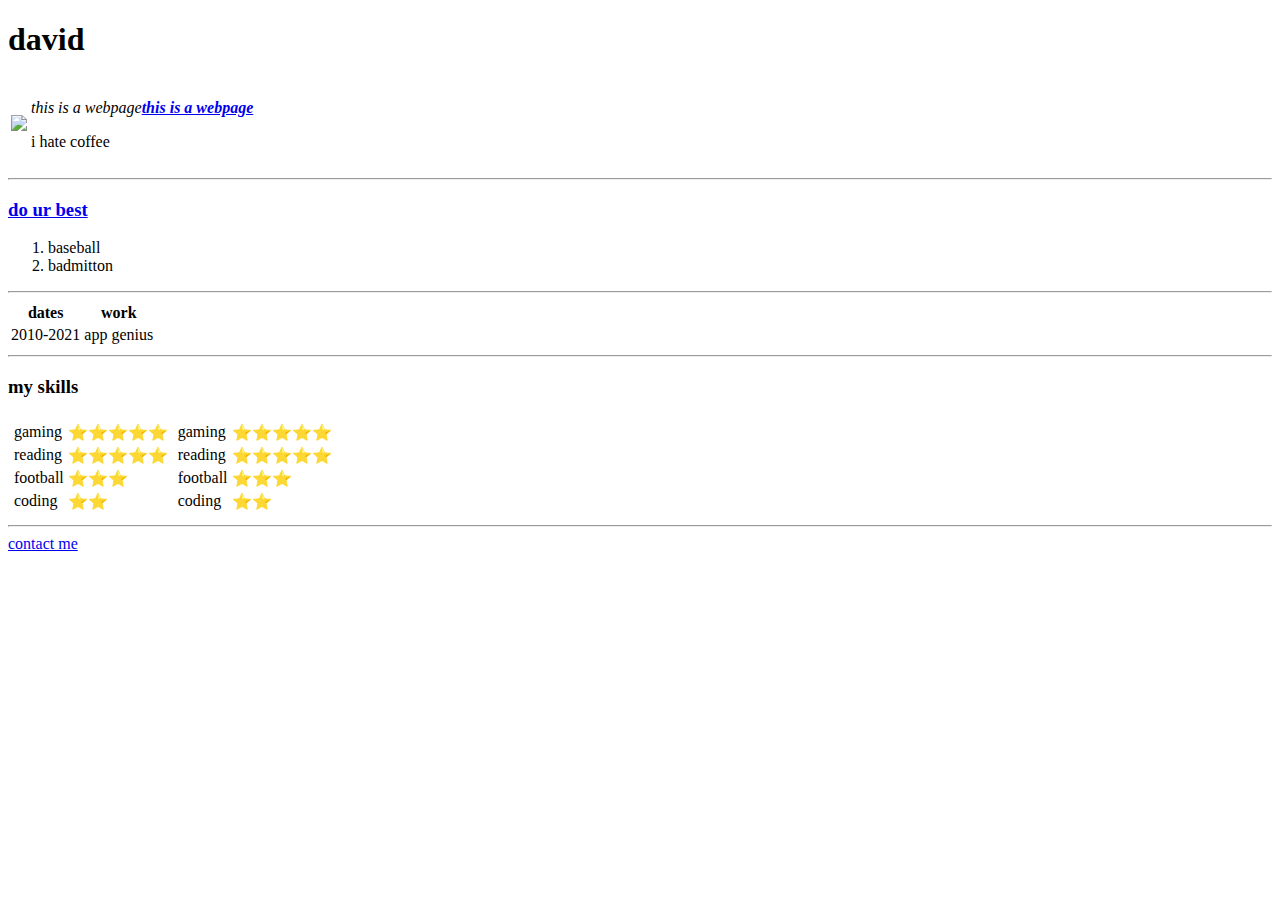
==== index.html @ f0d88fb4 "Add files via upload" ====
<!DOCTYPE html>
<html>
    <head>
        <meta charset="utf-8">
        <title>david's web page</title>
        <link rel="stylesheet" href="/FeedbackHub/style.css">
    </head>
    <body>
        <h1>david</h1>
        <table>
            <tr>
                <td><img src="https://encrypted-tbn0.gstatic.com/images?q=tbn:ANd9GcRv4UK-VacVrppny4aGjzhWStSrcsP_6A1UdFvRLCMg&s"></td>
                <td>
                    <p><em>this is a webpage<strong><a href="https://www.udemy.com/user/4b4368a3-b5c8-4529-aa65-2056ec31f37e/">this is a webpage</a></strong></em></p>
                    <p>i hate coffee</p></td>
            </tr>
        </table>

        <hr>
       <h3> <a href="do ur best.html">do ur best</a></h3>
        <OL>
            <li>baseball</li>
            <li>badmitton</li>
        </OL>
        <hr>
        <table>
            <thead>
                <tr>
                    <th>dates</th>
                    <th>work</th>
                </tr>
            </thead>
            <tbody>
                <tr>
                    <td>2010-2021</td>
                    <td>app genius</td>
                </tr>

            </tbody>
        </table>
        <hr>
        <h3>my skills</h3>
        <table>
            <tr>
                <td>       
                 <table>
                    <tr>
                        <td>gaming</td>
                        <td>⭐⭐⭐⭐⭐</td>
                    </tr>
                    <tr>
                        <td>reading</td>
                        <td>⭐⭐⭐⭐⭐</td>
                    </tr>
                    <tr>
                        <td>football</td>
                        <td>⭐⭐⭐</td>
                    </tr>
                    <tr>
                        <td>coding</td>
                        <td>⭐⭐</td>
                    </tr>
                </table>
            </td>
            <td>       
                 <table>
                    <tr>
                        <td>gaming</td>
                        <td>⭐⭐⭐⭐⭐</td>
                    </tr>
                    <tr>
                        <td>reading</td>
                        <td>⭐⭐⭐⭐⭐</td>
                    </tr>
                    <tr>
                        <td>football</td>
                        <td>⭐⭐⭐</td>
                    </tr>
                    <tr>
                        <td>coding</td>
                        <td>⭐⭐</td>
                    </tr>
                </table>
            </td>
            </tr>
        </table>
        <hr>
        <a href="do ur best.html">contact me </a> 

    </body>
</html>
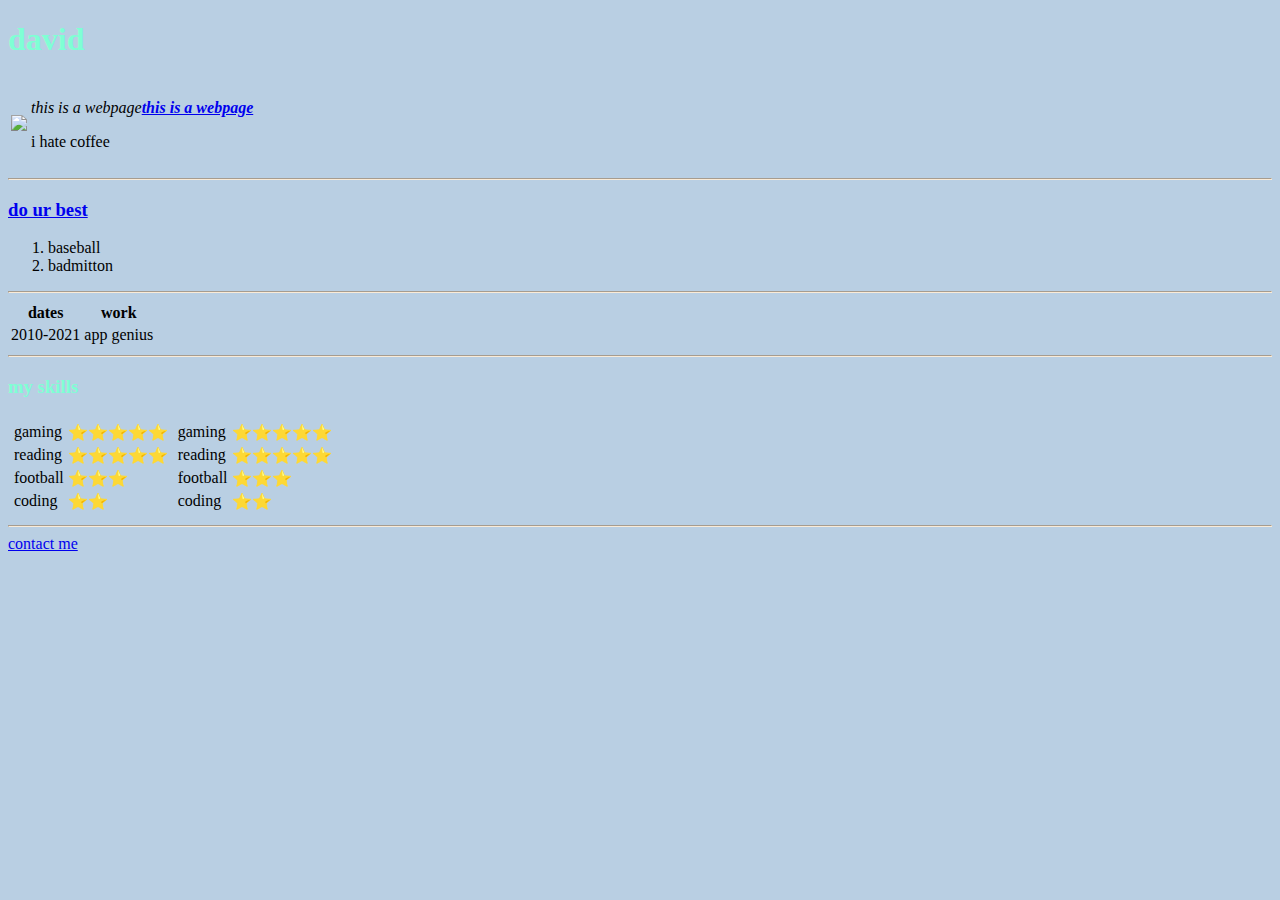
==== commit db57e763: "Add files via upload" ====
--- a/index.html
+++ b/index.html
@@ -3,7 +3,7 @@
     <head>
         <meta charset="utf-8">
         <title>david's web page</title>
-        <link rel="stylesheet" href="/FeedbackHub/style.css">
+        <link rel="stylesheet" href="style.css">
     </head>
     <body>
         <h1>david</h1>
--- a/style.css
+++ b/style.css
@@ -0,0 +1,12 @@
+body{
+    background-color: rgb(185, 207, 227);
+}
+hr{
+    border-color: antiquewhite;
+}
+h1,h2,h3{
+    color: aquamarine;
+}
+input{
+    accent-color: rgb(68, 241, 108);
+}